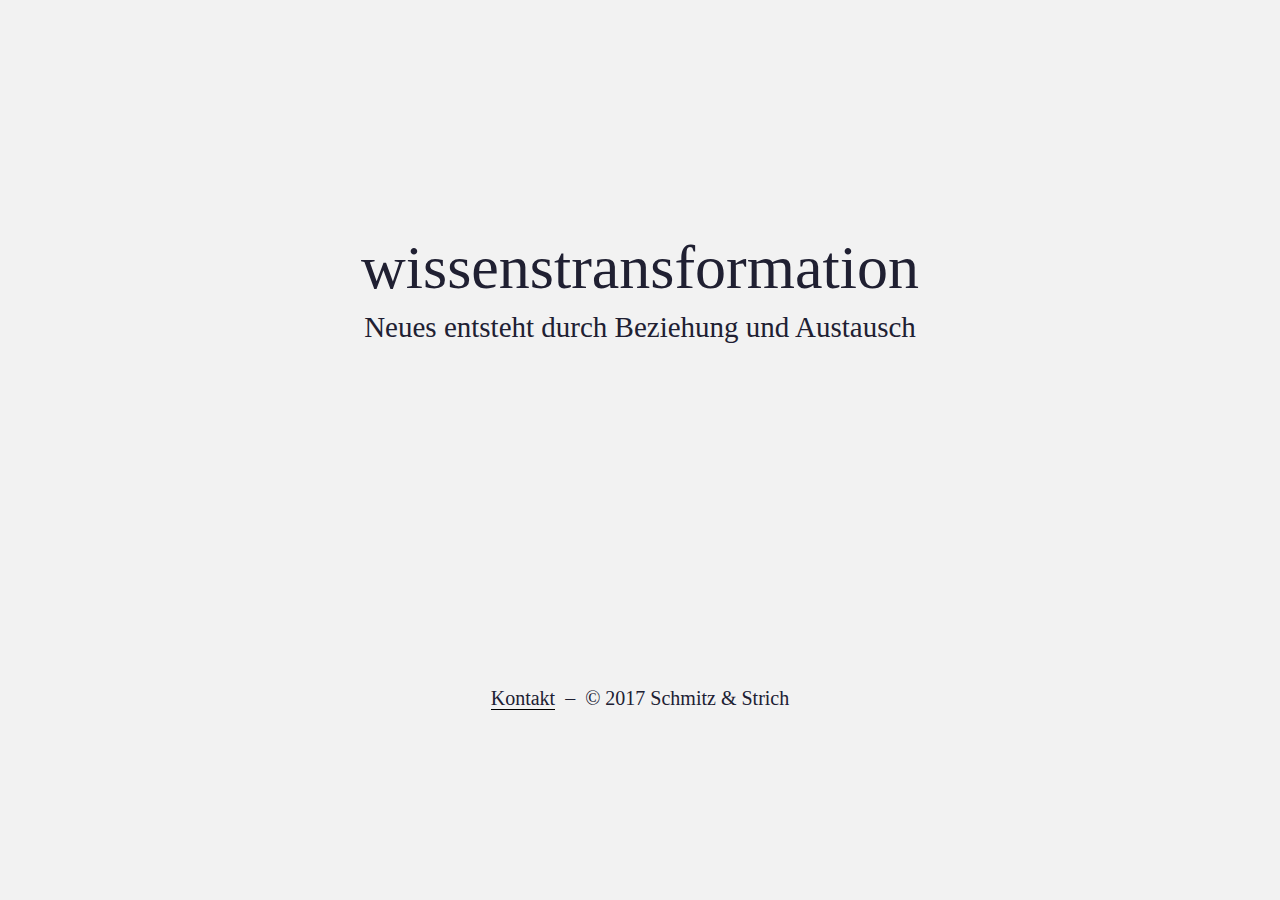
==== index.html @ ea67587f "landingpage" ====
<!doctype html>
<html>
<head>
  <meta charset="utf-8">
  <meta name="viewport" content="initial-scale=1.0">
  <title>index</title>
  <link rel="stylesheet" href="css/standardize.css">
  <link rel="stylesheet" href="css/index-grid.css">
  <link rel="stylesheet" href="css/index.css">
</head>
<body class="body page-index clearfix">
  <p class="wt">wissenstransformation</p>
  <p class="sub">Neues entsteht durch Beziehung und Austausch</p>
  <p class="foot"><a href="http://www.google.com/recaptcha/mailhide/d?k=01x68CB3JQcGxbFOgQbvJhSQ==&amp;c=4y8YnwlDQEATFfxAxPMpq3_ozKmSG9Vn84kNsXFKbzs=">Kontakt</a>&nbsp; – &nbsp;© 2017 Schmitz &amp; Strich</p>
</body>
</html>
---- css/standardize.css ----
/*! normalize.css v2.1.0 | MIT License | git.io/normalize */

/* ==========================================================================
   HTML5 display definitions
   ========================================================================== */

/**
 * Correct `block` display not defined in IE 8/9.
 */

article,
aside,
details,
figcaption,
figure,
footer,
header,
hgroup,
main,
nav,
section,
summary {
    display: block;
}

/**
 * Correct `inline-block` display not defined in IE 8/9.
 */

audio,
canvas,
video {
    display: inline-block;
}

/**
 * Prevent modern browsers from displaying `audio` without controls.
 * Remove excess height in iOS 5 devices.
 */

audio:not([controls]) {
    display: none;
    height: 0;
}

/**
 * Address styling not present in IE 8/9.
 */

[hidden] {
    display: none;
}

/* ==========================================================================
   Base
   ========================================================================== */

/**
 * 1. Set default font family to sans-serif.
 * 2. Prevent iOS text size adjust after orientation change, without disabling
 *    user zoom.
 * 3. Ensure that the HTML is always 100% height. This fixed body height issues in Chrome for example.
 */

html {
    font-family: sans-serif; /* 1 */
    -webkit-text-size-adjust: 100%; /* 2 */
    -ms-text-size-adjust: 100%; /* 2 */
    min-height: 100%;
}

/**
 * Remove default margin.
 */

body {
    margin: 0;
}

/* ==========================================================================
   Links
   ========================================================================== */

/**
 * Address `outline` inconsistency between Chrome and other browsers.
 */

a:focus {
    outline: thin dotted;
}

/**
 * Improve readability when focused and also mouse hovered in all browsers.
 */

a:active,
a:hover {
    outline: 0;
}

/* ==========================================================================
   Typography
   ========================================================================== */

/**
 * Address variable `h1` font-size and margin within `section` and `article`
 * contexts in Firefox 4+, Safari 5, and Chrome.
 */

h1 {
    font-size: 2em;
    margin: 0.67em 0;
}

/**
 * Address styling not present in IE 8/9, Safari 5, and Chrome.
 */

abbr[title] {
    border-bottom: 1px dotted;
}

/**
 * Address style set to `bolder` in Firefox 4+, Safari 5, and Chrome.
 */

b,
strong {
    font-weight: bold;
}

/**
 * Address styling not present in Safari 5 and Chrome.
 */

dfn {
    font-style: italic;
}

/**
 * Address differences between Firefox and other browsers.
 */

hr {
    -moz-box-sizing: content-box;
    box-sizing: content-box;
    height: 0;
}

/**
 * Address styling not present in IE 8/9.
 */

mark {
    background: #ff0;
    color: #000;
}

/**
 * Correct font family set oddly in Safari 5 and Chrome.
 */

code,
kbd,
pre,
samp {
    font-family: monospace, serif;
    font-size: 1em;
}

/**
 * Improve readability of pre-formatted text in all browsers.
 */

pre {
    white-space: pre-wrap;
}

/**
 * Set consistent quote types.
 */

q {
    quotes: "\201C" "\201D" "\2018" "\2019";
}

/**
 * Address inconsistent and variable font size in all browsers.
 */

small {
    font-size: 80%;
}

/**
 * Prevent `sub` and `sup` affecting `line-height` in all browsers.
 */

sub,
sup {
    font-size: 75%;
    line-height: 0;
    position: relative;
    vertical-align: baseline;
}

sup {
    top: -0.5em;
}

sub {
    bottom: -0.25em;
}

/* ==========================================================================
   Embedded content
   ========================================================================== */

/**
 * Remove border when inside `a` element in IE 8/9.
 */

img {
    border: 0;
}

/**
 * Correct overflow displayed oddly in IE 9.
 */

svg:not(:root) {
    overflow: hidden;
}

/* ==========================================================================
   Figures
   ========================================================================== */

/**
 * Address margin not present in IE 8/9 and Safari 5.
 */

figure {
    margin: 0;
}

/* ==========================================================================
   Forms
   ========================================================================== */

/**
 * Define consistent border, margin, and padding.
 */
fieldset {
    margin: 0 2px;
    padding: 0.35em 0.625em 0.75em;
}

/**
 * 1. Correct `color` not being inherited in IE 8/9.
 * 2. Remove padding so people aren't caught out if they zero out fieldsets.
 */

legend {
    border: 0; /* 1 */
    padding: 0; /* 2 */
}

/**
 * 1. Correct font family not being inherited in all browsers.
 * 2. Correct font size not being inherited in all browsers.
 * 3. Address margins set differently in Firefox 4+, Safari 5, and Chrome.
 */

button,
input,
select,
textarea {
    font-family: inherit; /* 1 */
    font-size: 100%; /* 2 */
    font-weight: inherit; /* 1 */
    margin: 0; /* 3 */
    padding: 0;
}

/**
 * Remove the default button background color that browsers set
 */

button {
    background: transparent;
}

/**
 * Address Firefox 4+ setting `line-height` on `input` using `!important` in
 * the UA stylesheet.
 */

button,
input {
    line-height: normal;
}

/**
 * Address inconsistent `text-transform` inheritance for `button` and `select`.
 * All other form control elements do not inherit `text-transform` values.
 * Correct `button` style inheritance in Chrome, Safari 5+, and IE 8+.
 * Correct `select` style inheritance in Firefox 4+ and Opera.
 */

button,
select {
    text-transform: none;
}

/**
 * Make sure selects don't get the default browser styles.
 */
select {
  -webkit-appearance: none;
}


/**
 * 1. Avoid the WebKit bug in Android 4.0.* where (2) destroys native `audio`
 *    and `video` controls.
 * 2. Correct inability to style clickable `input` types in iOS.
 * 3. Improve usability and consistency of cursor style between image-type
 *    `input` and others.
 */

button,
html input[type="button"], /* 1 */
input[type="reset"],
input[type="submit"] {
    -webkit-appearance: button; /* 2 */
    cursor: pointer; /* 3 */
}

/**
 * Re-set default cursor for disabled elements.
 */

button[disabled],
html input[disabled] {
    cursor: default;
}

/**
 * 1. Address box sizing set to `content-box` in IE 8/9.
 * 2. Remove excess padding in IE 8/9.
 */

input[type="checkbox"],
input[type="radio"] {
    box-sizing: border-box; /* 1 */
    padding: 0; /* 2 */
}

/**
 * 1. Address `appearance` set to `searchfield` in Safari 5 and Chrome.
 * 2. Address `box-sizing` set to `border-box` in Safari 5 and Chrome
 *    (include `-moz` to future-proof).
 */

input[type="search"] {
    -webkit-appearance: textfield; /* 1 */
    -moz-box-sizing: content-box;
    -webkit-box-sizing: content-box; /* 2 */
    box-sizing: content-box;
}

/**
 * Remove inner padding and search cancel button in Safari 5 and Chrome
 * on OS X.
 */

input[type="search"]::-webkit-search-cancel-button,
input[type="search"]::-webkit-search-decoration {
    -webkit-appearance: none;
}

/**
 * Remove inner padding and border in Firefox 4+.
 */

button::-moz-focus-inner,
input::-moz-focus-inner {
    border: 0;
    padding: 0;
}

/**
 * 1. Remove default vertical scrollbar in IE 8/9.
 * 2. Improve readability and alignment in all browsers.
 * 3. Disable resizing by default.
 */

textarea {
    overflow: auto; /* 1 */
    vertical-align: top; /* 2 */
    resize: none; /* 3 */
}

/* ==========================================================================
   Tables
   ========================================================================== */

/**
 * Remove most spacing between table cells.
 */

table {
    border-collapse: collapse;
    border-spacing: 0;
}



html, body, div, span, applet, object, iframe,
h1, h2, h3, h4, h5, h6, p, blockquote, pre,
a, abbr, acronym, address, big, cite, code,
del, dfn, em, font, img, ins, kbd, q, s, samp,
small, strike, strong, sub, sup, tt, var,
dl, dt, dd, ol, ul, li,
fieldset, form, label, legend,
table, caption, tbody, tfoot, thead, tr, th, td {
  margin: 0;
  padding: 0;
  border: 0;
  outline: 0;
  font-weight: inherit;
  font-style: inherit;
  font-size: 100%;
  font-family: inherit;
  vertical-align: baseline;
}
/* remember to define focus styles! */
:focus {
  outline: 0;
}
body {
  line-height: 1;
  color: black;
  background: white;
}
ol, ul, li {
  list-style: none;
}
/* tables still need 'cellspacing="0"' in the markup */
table {
  border-collapse: separate;
  border-spacing: 0;
}
caption, th, td {
  text-align: left;
  font-weight: normal;
}
blockquote:before, blockquote:after,
q:before, q:after {
  content: "";
}
blockquote, q {
  quotes: "" "";
}
a,
a:hover,
a:visited {
  text-decoration: none;
}
button,
input,
fieldset,
textarea,
select {
  font-size: inherit;
  color: inherit;
  border: none;
  border-radius: 0;
}
img {
  width: 100%;
  height: auto;
}
.clearfix:before, .clearfix:after { content: ""; display: table; }
.clearfix:after { clear: both; }
.clearfix { *zoom: 1; }

* {
  -moz-box-sizing: border-box;
  box-sizing: border-box;
}
---- css/index-grid.css ----
.fluid-span-1 {
  width: 6.5%;
}

.fluid-span-2 {
  width: 15%;
}

.fluid-span-3 {
  width: 23.5%;
}

.fluid-span-4 {
  width: 32%;
}

.fluid-span-5 {
  width: 40.5%;
}

.fluid-span-6 {
  width: 49%;
}

.fluid-span-7 {
  width: 57.5%;
}

.fluid-span-8 {
  width: 66%;
}

.fluid-span-9 {
  width: 74.5%;
}

.fluid-span-10 {
  width: 83%;
}

.fluid-span-11 {
  width: 91.5%;
}

.fluid-span-12 {
  width: 100%;
}

.fluid-offset-1 {
  margin-left: 8.5%;
}

.fluid-offset-2 {
  margin-left: 17%;
}

.fluid-offset-3 {
  margin-left: 25.5%;
}

.fluid-offset-4 {
  margin-left: 34%;
}

.fluid-offset-5 {
  margin-left: 42.5%;
}

.fluid-offset-6 {
  margin-left: 51%;
}

.fluid-offset-7 {
  margin-left: 59.5%;
}

.fluid-offset-8 {
  margin-left: 68%;
}

.fluid-offset-9 {
  margin-left: 76.5%;
}

.fluid-offset-10 {
  margin-left: 85%;
}

.fluid-offset-11 {
  margin-left: 93.5%;
}
---- css/index.css ----
body {
  background-color: rgb(242, 242, 242);
  font: normal 1.25em/1.38 Dosis-Light;
  color: #202032;
}

.foot {
  width: 80%;
  min-height: 40px;
  margin: 685px auto 0;
  font-size: 1em;
  line-height: 1.38;
  text-align: center;
  color: #202032;
}

.sub {
  position: relative;
  float: left;
  clear: both;
  z-index: 1;
  width: 80%;
  min-height: 40px;
  margin: -4px 0 0 10%;
  font-size: 1.45em;
  line-height: 1.38;
  text-align: center;
  color: #202032;
}

.wt {
  position: relative;
  float: left;
  z-index: 0;
  width: 80%;
  min-height: 40px;
  margin: 225px 0 0 10%;
  font-size: 3.1em;
  line-height: 1.38;
  text-align: center;
  color: #202032;
}

.foot a {
  border-bottom: 1px solid rgb(0, 0, 0);
  border-top-width: 0;
  border-right-width: 0;
  border-left-width: 0;
  border-top-color: transparent;
  border-right-color: transparent;
  border-left-color: transparent;
  border-top-style: none;
  border-right-style: none;
  border-left-style: none;
  border-top-left-radius: 0;
  border-top-right-radius: 0;
  border-bottom-right-radius: 0;
  border-bottom-left-radius: 0;
  background-color: transparent;
  font-family: inherit;
  font-style: inherit;
  font-size: inherit;
  font-weight: inherit;
  text-transform: inherit;
  text-decoration: inherit;
  letter-spacing: inherit;
  word-spacing: inherit;
  color: inherit;
  opacity: 1;
  word-break: normal;
  word-wrap: normal;
  white-space: normal;
}
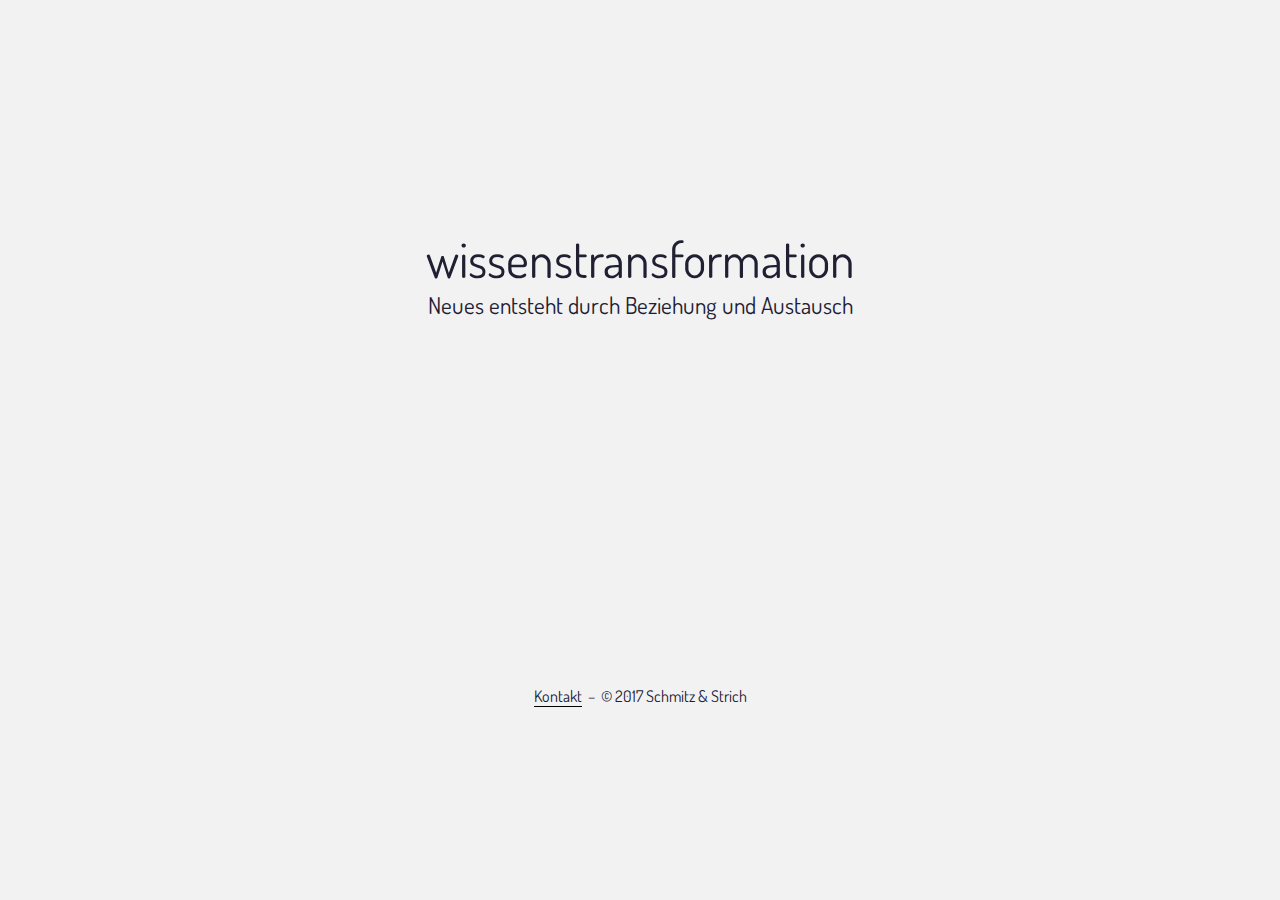
==== commit 72c0c0d4: "webfont" ====
--- a/index.html
+++ b/index.html
@@ -3,7 +3,7 @@
 <head>
   <meta charset="utf-8">
   <meta name="viewport" content="initial-scale=1.0">
-  <title>index</title>
+<link href="https://fonts.googleapis.com/css?family=Dosis:300" rel="stylesheet">
   <link rel="stylesheet" href="css/standardize.css">
   <link rel="stylesheet" href="css/index-grid.css">
   <link rel="stylesheet" href="css/index.css">
@@ -13,4 +13,4 @@
   <p class="sub">Neues entsteht durch Beziehung und Austausch</p>
   <p class="foot"><a href="http://www.google.com/recaptcha/mailhide/d?k=01x68CB3JQcGxbFOgQbvJhSQ==&amp;c=4y8YnwlDQEATFfxAxPMpq3_ozKmSG9Vn84kNsXFKbzs=">Kontakt</a>&nbsp; – &nbsp;© 2017 Schmitz &amp; Strich</p>
 </body>
-</html>+</html>
--- a/css/index.css
+++ b/css/index.css
@@ -1,6 +1,7 @@
 body {
   background-color: rgb(242, 242, 242);
-  font: normal 1.25em/1.38 Dosis-Light;
+  font-family: 'Dosis', sans-serif;
+  /*font: normal 1.25em/1.38 Dosis-Light;*/
   color: #202032;
 }
 
@@ -70,4 +71,4 @@
   word-break: normal;
   word-wrap: normal;
   white-space: normal;
-}+}
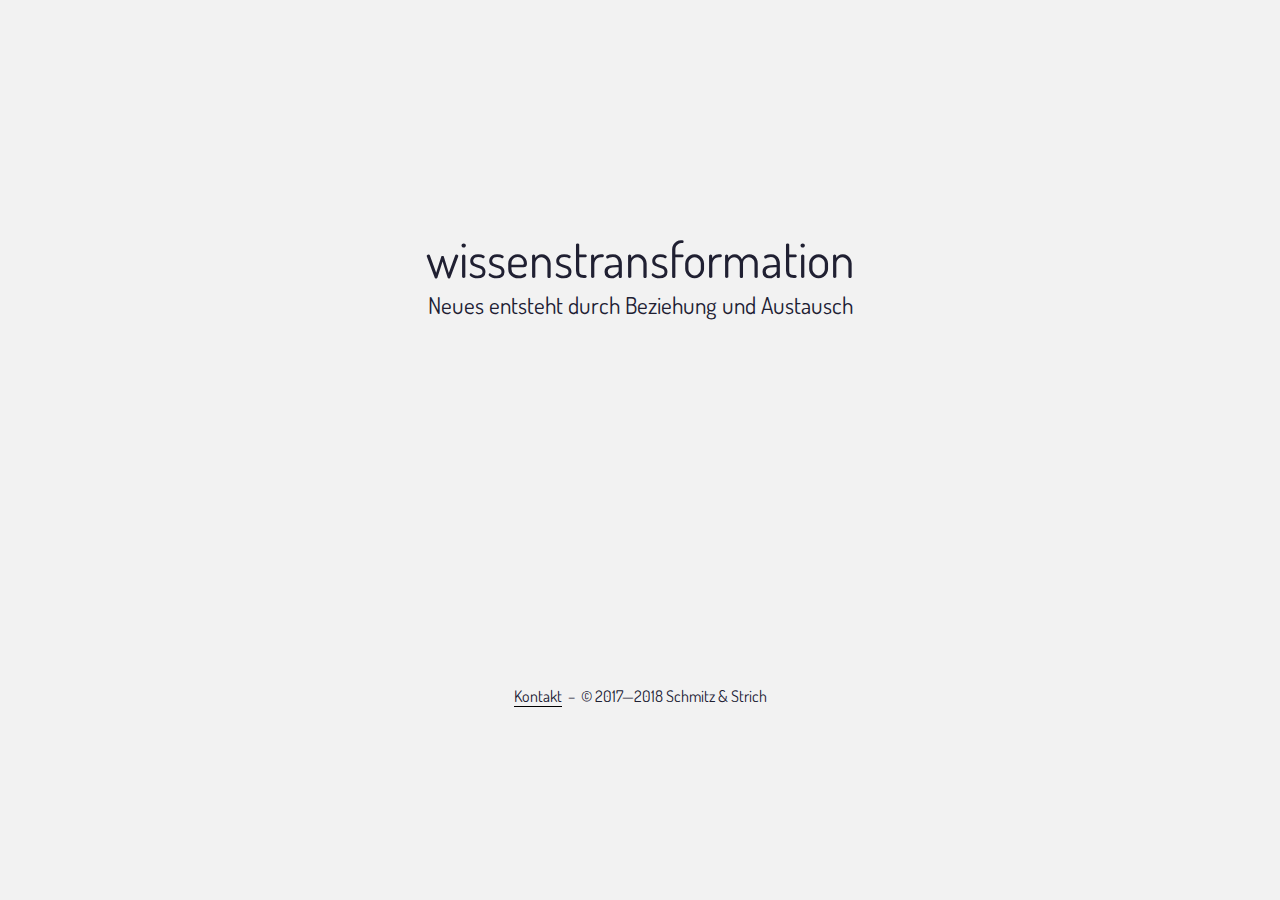
==== commit 7b777259: "2018" ====
--- a/index.html
+++ b/index.html
@@ -11,6 +11,6 @@
 <body class="body page-index clearfix">
   <p class="wt">wissenstransformation</p>
   <p class="sub">Neues entsteht durch Beziehung und Austausch</p>
-  <p class="foot"><a href="http://www.google.com/recaptcha/mailhide/d?k=01x68CB3JQcGxbFOgQbvJhSQ==&amp;c=4y8YnwlDQEATFfxAxPMpq3_ozKmSG9Vn84kNsXFKbzs=">Kontakt</a>&nbsp; – &nbsp;© 2017 Schmitz &amp; Strich</p>
+  <p class="foot"><a href="http://www.google.com/recaptcha/mailhide/d?k=01x68CB3JQcGxbFOgQbvJhSQ==&amp;c=4y8YnwlDQEATFfxAxPMpq3_ozKmSG9Vn84kNsXFKbzs=">Kontakt</a>&nbsp; – &nbsp;© 2017—2018 Schmitz &amp; Strich</p>
 </body>
 </html>
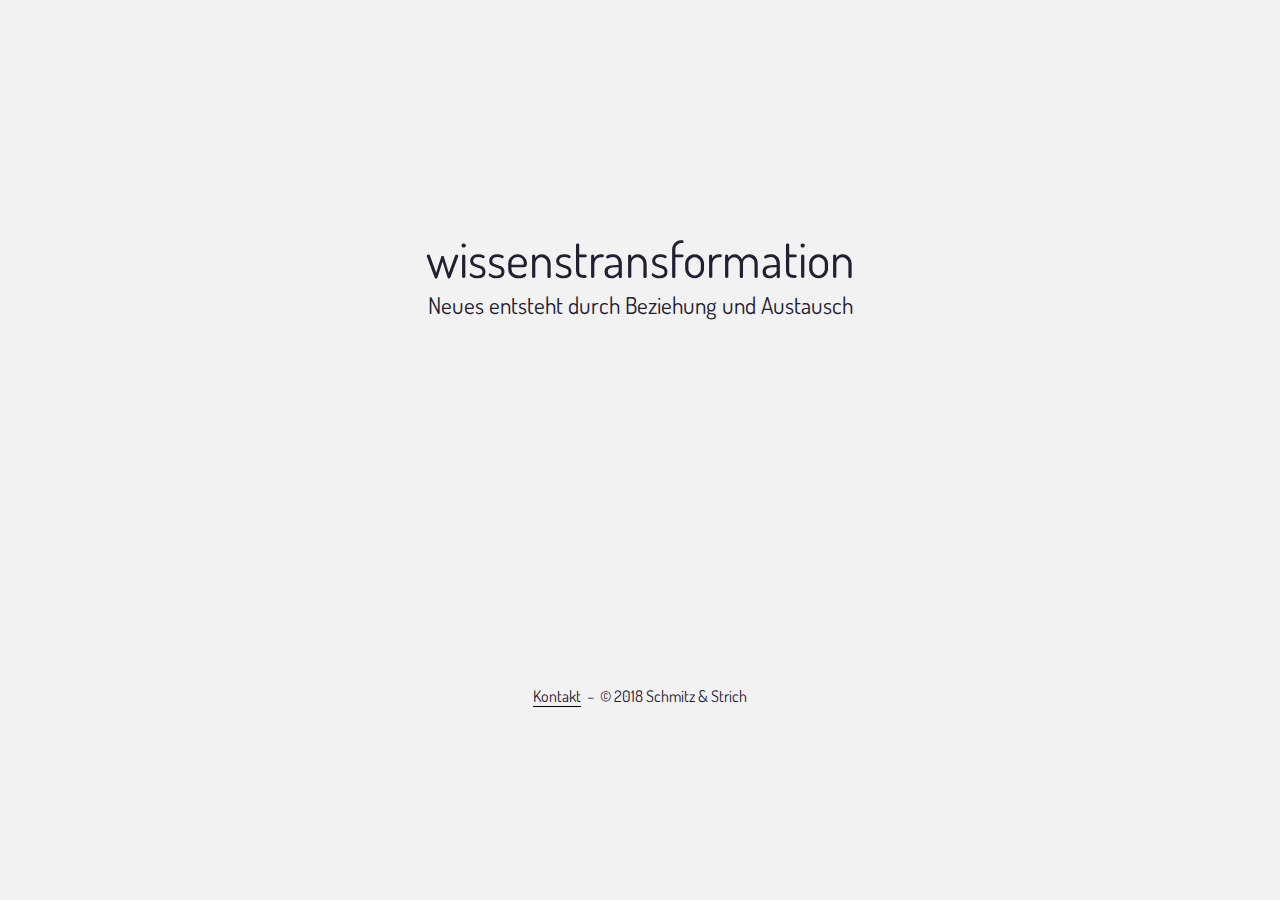
==== commit af2d9cf6: "2018" ====
--- a/index.html
+++ b/index.html
@@ -11,6 +11,6 @@
 <body class="body page-index clearfix">
   <p class="wt">wissenstransformation</p>
   <p class="sub">Neues entsteht durch Beziehung und Austausch</p>
-  <p class="foot"><a href="http://www.google.com/recaptcha/mailhide/d?k=01x68CB3JQcGxbFOgQbvJhSQ==&amp;c=4y8YnwlDQEATFfxAxPMpq3_ozKmSG9Vn84kNsXFKbzs=">Kontakt</a>&nbsp; – &nbsp;© 2017—2018 Schmitz &amp; Strich</p>
+  <p class="foot"><a href="http://www.google.com/recaptcha/mailhide/d?k=01x68CB3JQcGxbFOgQbvJhSQ==&amp;c=4y8YnwlDQEATFfxAxPMpq3_ozKmSG9Vn84kNsXFKbzs=">Kontakt</a>&nbsp; – &nbsp;© 2018 Schmitz &amp; Strich</p>
 </body>
 </html>
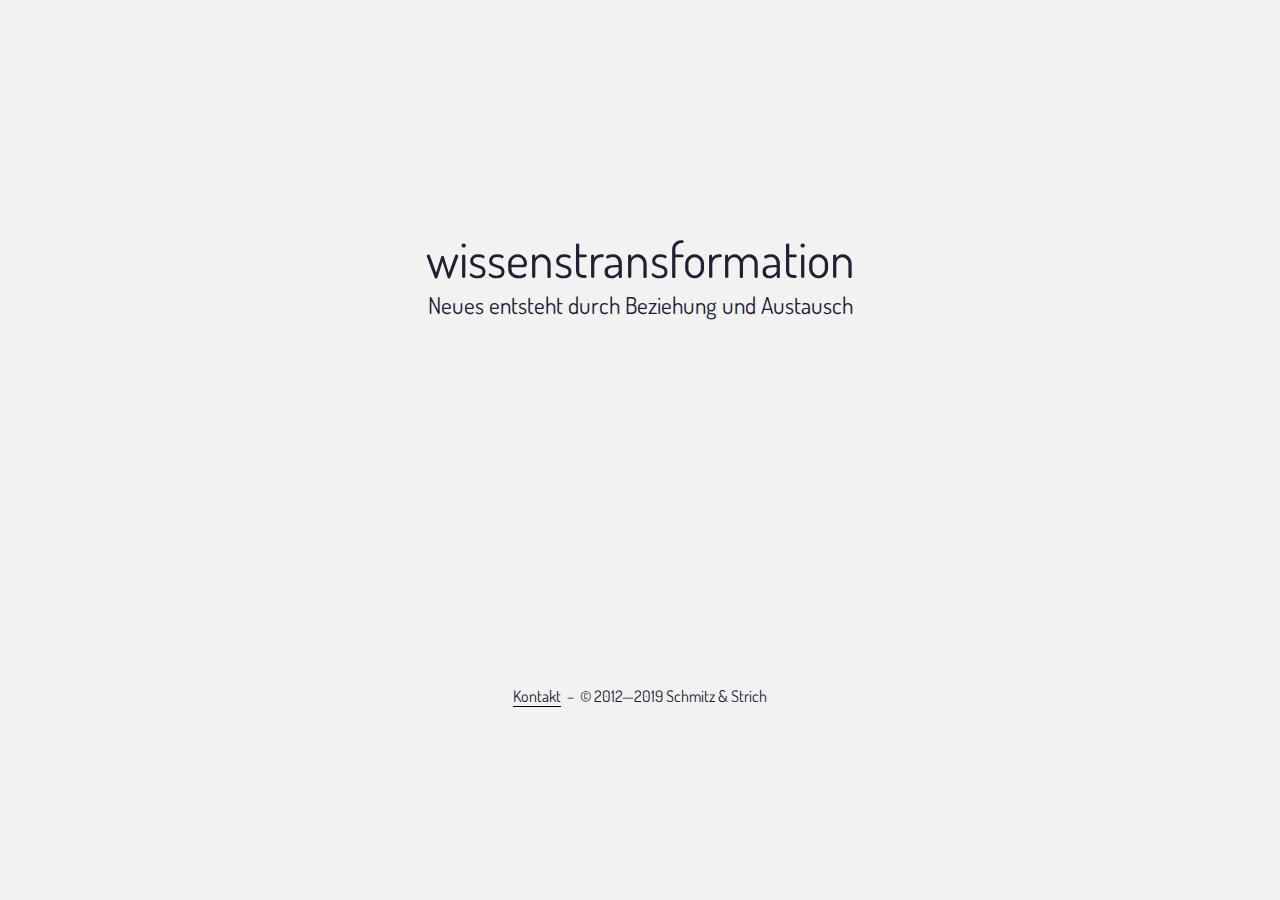
==== commit 595a4455: "Update index.html" ====
--- a/index.html
+++ b/index.html
@@ -11,6 +11,6 @@
 <body class="body page-index clearfix">
   <p class="wt">wissenstransformation</p>
   <p class="sub">Neues entsteht durch Beziehung und Austausch</p>
-  <p class="foot"><a href="http://www.google.com/recaptcha/mailhide/d?k=01x68CB3JQcGxbFOgQbvJhSQ==&amp;c=4y8YnwlDQEATFfxAxPMpq3_ozKmSG9Vn84kNsXFKbzs=">Kontakt</a>&nbsp; – &nbsp;© 2018 Schmitz &amp; Strich</p>
+  <p class="foot"><a href="http://www.google.com/recaptcha/mailhide/d?k=01x68CB3JQcGxbFOgQbvJhSQ==&amp;c=4y8YnwlDQEATFfxAxPMpq3_ozKmSG9Vn84kNsXFKbzs=">Kontakt</a>&nbsp; – &nbsp;© 2012—2019 Schmitz &amp; Strich</p>
 </body>
 </html>
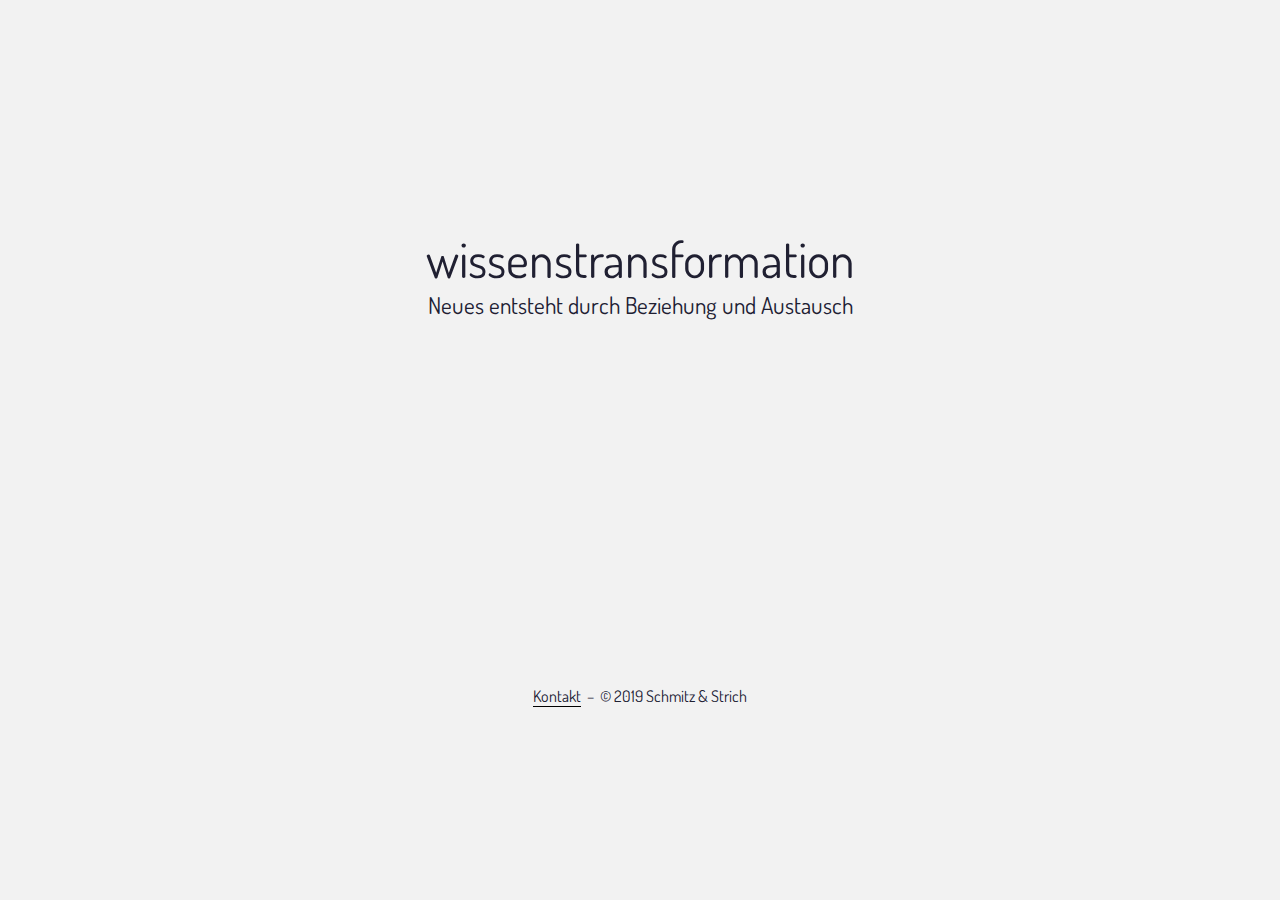
==== commit 1237221b: "Update index.html" ====
--- a/index.html
+++ b/index.html
@@ -11,6 +11,6 @@
 <body class="body page-index clearfix">
   <p class="wt">wissenstransformation</p>
   <p class="sub">Neues entsteht durch Beziehung und Austausch</p>
-  <p class="foot"><a href="http://www.google.com/recaptcha/mailhide/d?k=01x68CB3JQcGxbFOgQbvJhSQ==&amp;c=4y8YnwlDQEATFfxAxPMpq3_ozKmSG9Vn84kNsXFKbzs=">Kontakt</a>&nbsp; – &nbsp;© 2012—2019 Schmitz &amp; Strich</p>
+  <p class="foot"><a href="http://www.google.com/recaptcha/mailhide/d?k=01x68CB3JQcGxbFOgQbvJhSQ==&amp;c=4y8YnwlDQEATFfxAxPMpq3_ozKmSG9Vn84kNsXFKbzs=">Kontakt</a>&nbsp; – &nbsp;© 2019 Schmitz &amp; Strich</p>
 </body>
 </html>
